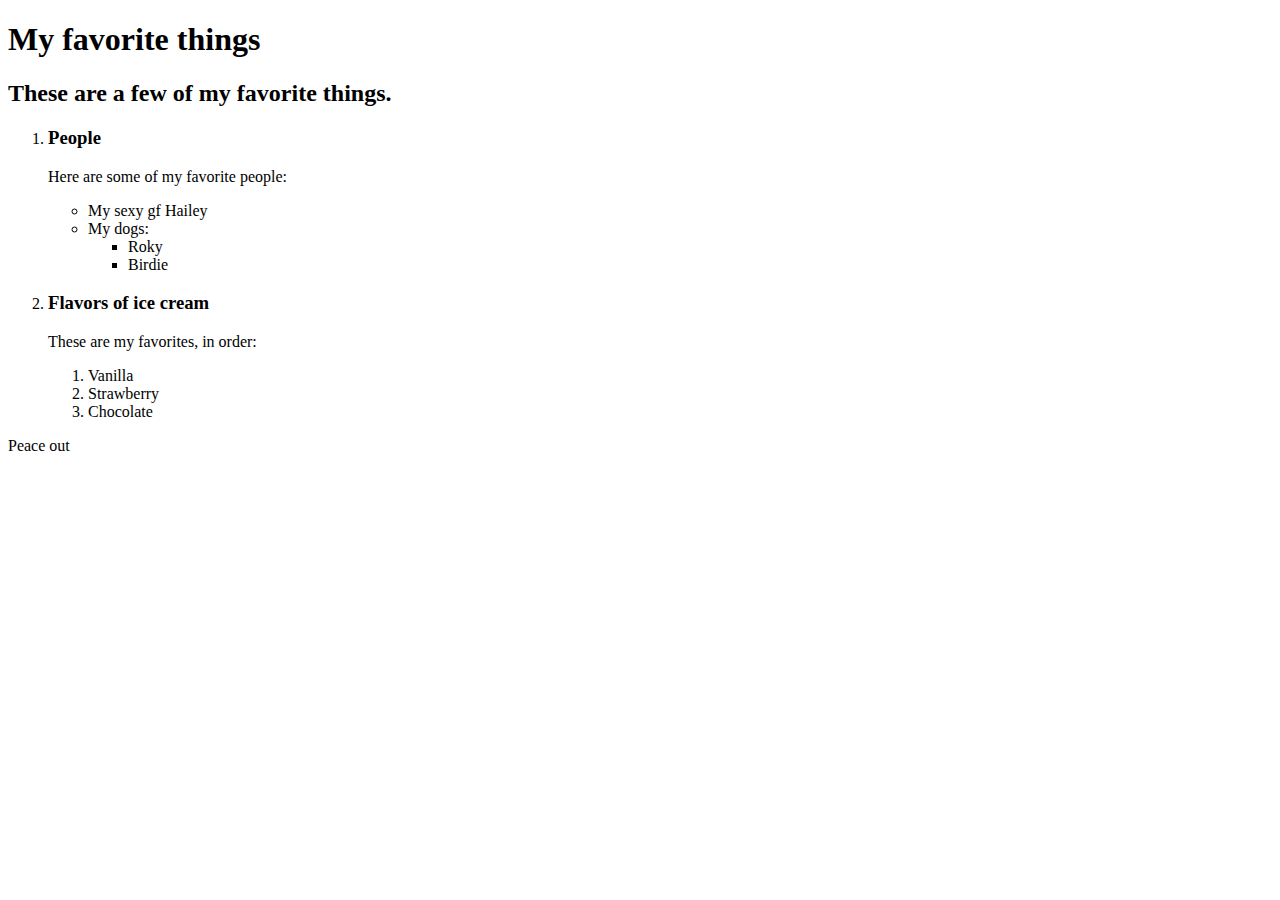
==== favorite-things.html @ 9c69bcb8 "add web page with info on favorite things" ====
<!DOCTYPE html>
<html>
<head>
  <title>Aaron's favorite things</title>
</head>
<body>
  <h1>My favorite things</h1>
  <h2>These are a few of my favorite things.</h2>
  <ol>
    <li><h3>People</h3></li>
    <p>Here are some of my favorite people:</p>
    <ul>
      <li>My sexy gf Hailey</li>
      <li>My dogs:
        <ul>
          <li>Roky</li>
          <li>Birdie</li>
        </ul>
      </li>
    </ul>

    <li><h3>Flavors of ice cream</h3></li>
    <p>These are my favorites, in order:</p>
    <ol>
      <li>Vanilla</li>
      <li>Strawberry</li>
      <li>Chocolate</li>
    </ol>
  </ol>

  <p>Peace out</p>
</body>
</html>
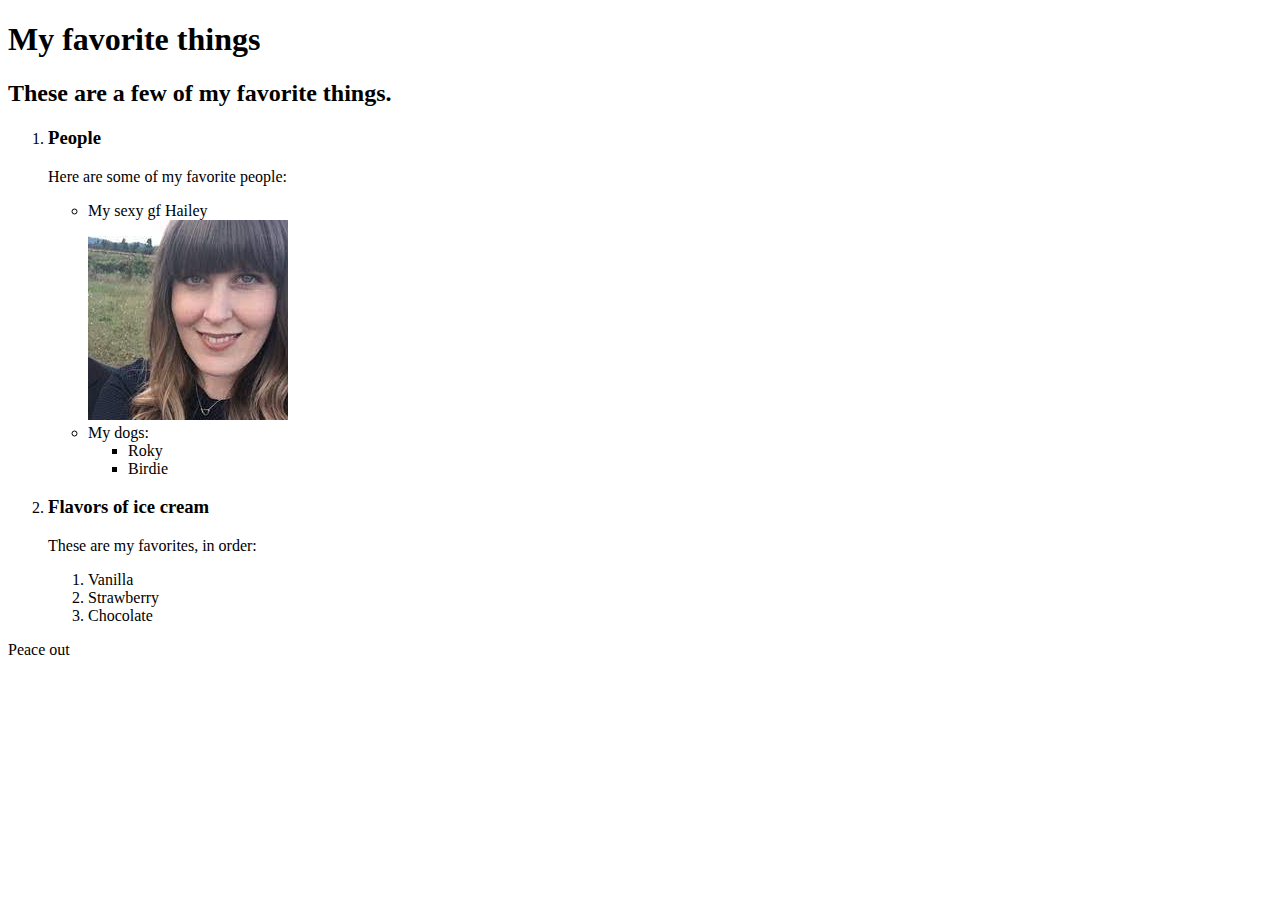
==== commit 94fb7493: "add pic of my sexy gf" ====
--- a/favorite-things.html
+++ b/favorite-things.html
@@ -11,6 +11,7 @@
     <p>Here are some of my favorite people:</p>
     <ul>
       <li>My sexy gf Hailey</li>
+      <img src="img/Hailey.jpeg" alt="A photo of a sexy gf pooping">
       <li>My dogs:
         <ul>
           <li>Roky</li>
